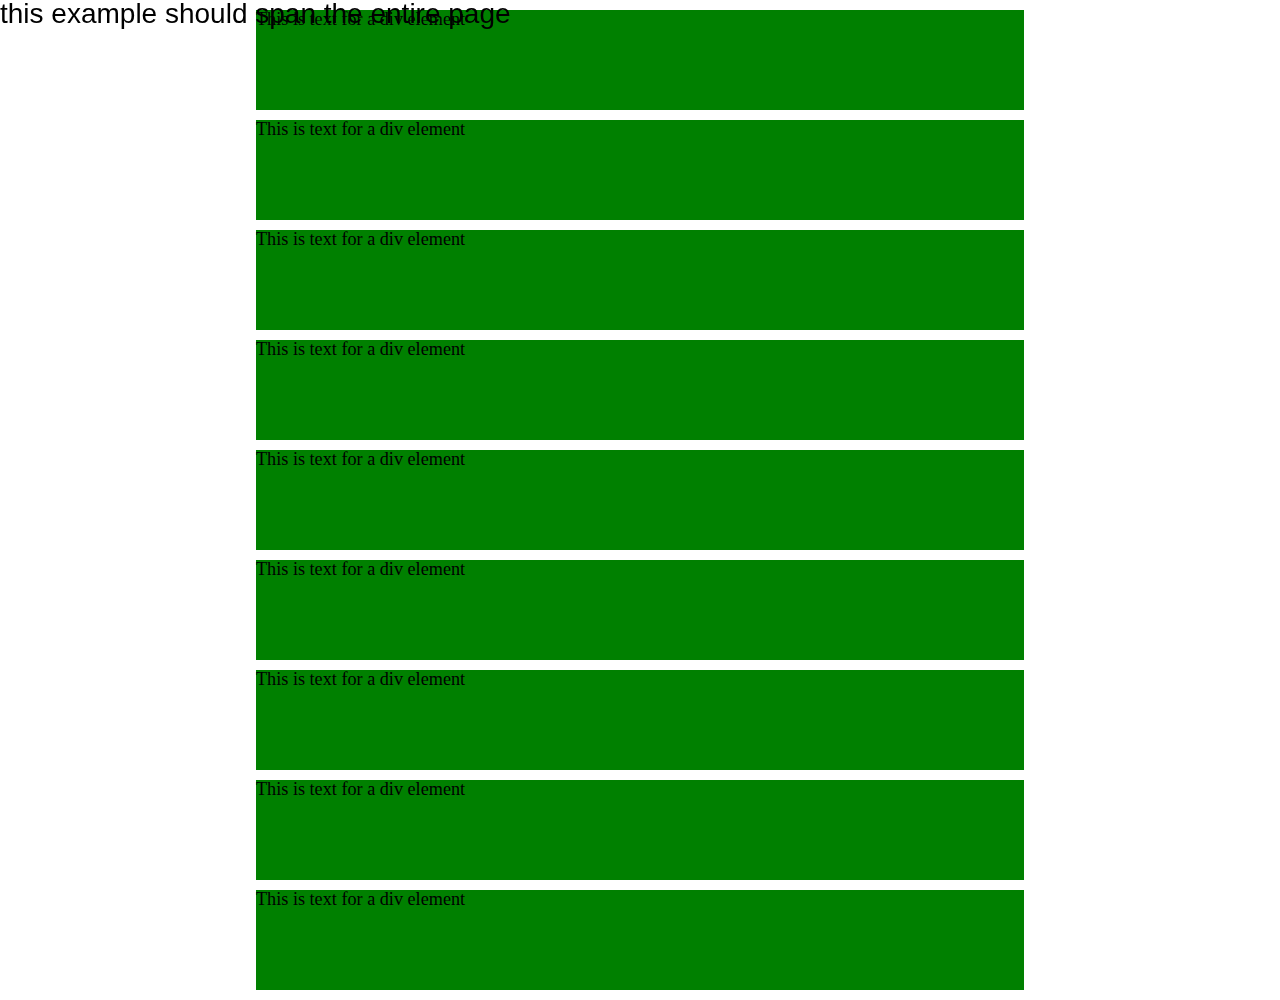
==== css-exercise-one/index.html @ a3abd3b3 "EDITED EXERCISE ONE" ====
<!DOCTYPE html>
<html>
  <head>
    <meta charset="utf-8">
    <title></title>
    <link rel="stylesheet" href="css/style.css">
  </head>
  <body>
    <nav>
      <h1 class="example">this example should span the entire page</h1>
    </nav>
    <section>
      <div class="element">
        <h3>This is text for a div element</h3>
      </div>
      <div class="element">
        <h3>This is text for a div element</h3>
      </div>
      <div class="element">
        <h3>This is text for a div element</h3>
      </div>
      <div class="element">
        <h3>This is text for a div element</h3>
      </div>
      <div class="element">
        <h3>This is text for a div element</h3>
      </div>
      <div class="element">
        <h3>This is text for a div element</h3>
      </div>
      <div class="element" class="feature">
        <h3>This is text for a div element</h3>
      </div>
      <div class="element" class="feature">
        <h3>This is text for a div element</h3>
      </div>
      <div class="element" class="feature">
        <h3>This is text for a div element</h3>
      </div>
    </section>
  </body>
</html>
---- css-exercise-one/css/style.css ----
/* http://meyerweb.com/eric/tools/css/reset/
   v2.0 | 20110126
   License: none (public domain)
*/

html, body, div, span, applet, object, iframe,
h1, h2, h3, h4, h5, h6, p, blockquote, pre,
a, abbr, acronym, address, big, cite, code,
del, dfn, em, img, ins, kbd, q, s, samp,
small, strike, strong, sub, sup, tt, var,
b, u, i, center,
dl, dt, dd, ol, ul, li,
fieldset, form, label, legend,
table, caption, tbody, tfoot, thead, tr, th, td,
article, aside, canvas, details, embed,
figure, figcaption, footer, header, hgroup,
menu, nav, output, ruby, section, summary,
time, mark, audio, video {
	margin: 0;
	padding: 0;
	border: 0;
	font-size: 100%;
	font: inherit;
	vertical-align: baseline;
}
/* HTML5 display-role reset for older browsers */
article, aside, details, figcaption, figure,
footer, header, hgroup, menu, nav, section {
	display: block;
}
body {
	line-height: 1;
}
ol, ul {
	list-style: none;
}
blockquote, q {
	quotes: none;
}
blockquote:before, blockquote:after,
q:before, q:after {
	content: '';
	content: none;
}
table {
	border-collapse: collapse;
	border-spacing: 0;
}

/* original code revised*/

body {
  font-size: 14px;
}

nav {
  background color: yellow;
  height: 100px;
  margin-top: -10px;
  position: fixed;
  width: 100%;
}

section {
  margin: 0 auto;
  width: 60%;
}

h1 {
  font-family: sans-serif;
  font-size: 2em;
}

.example h3 {
  padding-top: 30px;
  text-align: center
}

h3 {
  font-size: 1.3em;
}

.element {
  background-color: green;
  height: 100px;
  margin: 10px 0;
  width: 100%;
}

/*code to change the last 3 to purple*/

.feature {
  background-color: purple;
  height: 100px;
  margin: 10px 0;
  width: 100%;
}
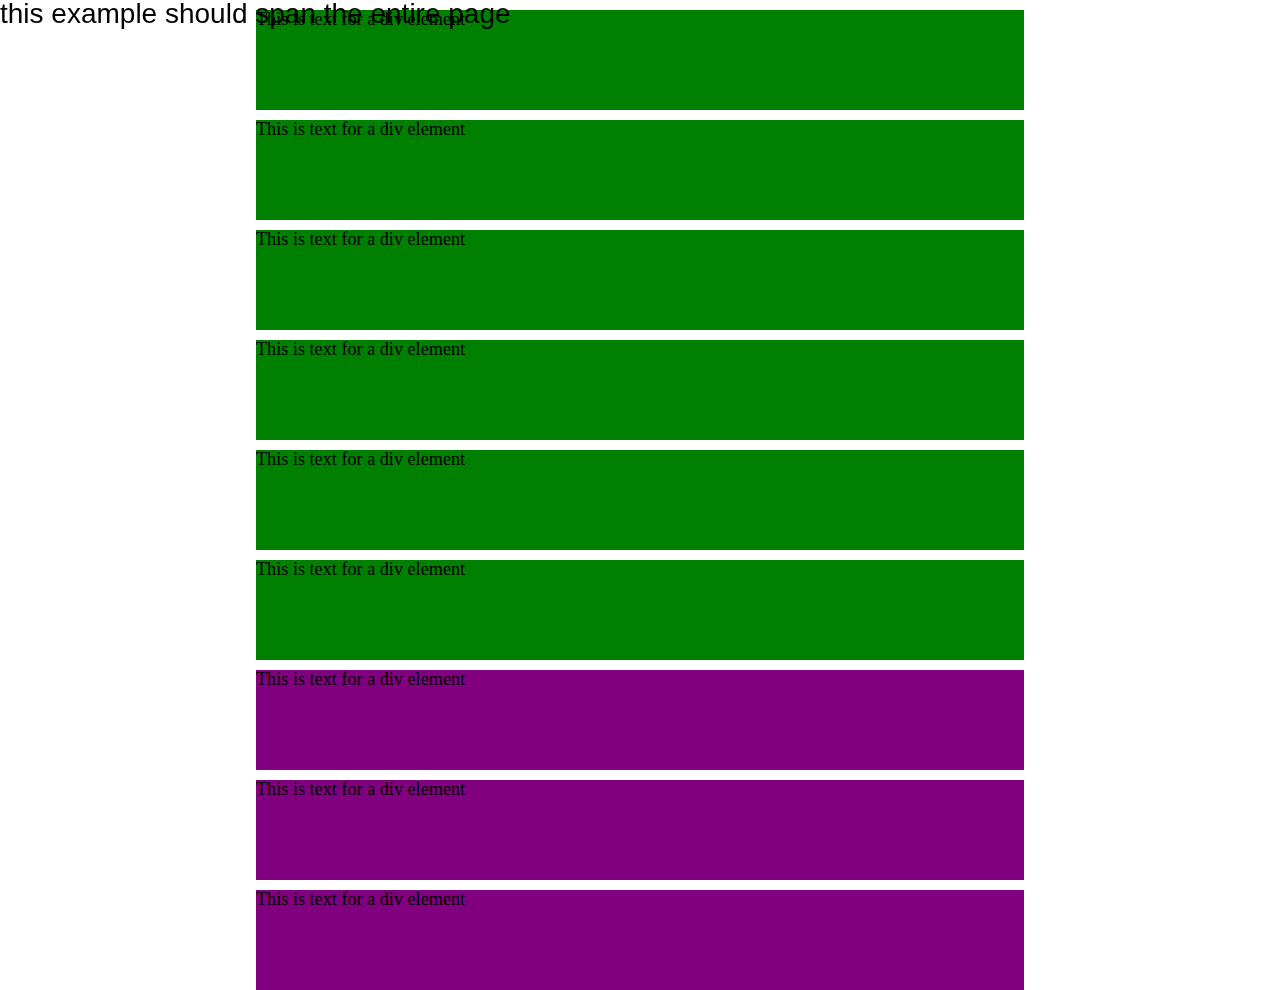
==== commit ae66e59a: "Edited exercise one-Final" ====
--- a/css-exercise-one/index.html
+++ b/css-exercise-one/index.html
@@ -28,13 +28,13 @@
       <div class="element">
         <h3>This is text for a div element</h3>
       </div>
-      <div class="element" class="feature">
+      <div class="element"> <div class="feature">
         <h3>This is text for a div element</h3>
       </div>
-      <div class="element" class="feature">
+      <div class="element"> <div class="feature">
         <h3>This is text for a div element</h3>
       </div>
-      <div class="element" class="feature">
+      <div class="element"> <div class="feature">
         <h3>This is text for a div element</h3>
       </div>
     </section>
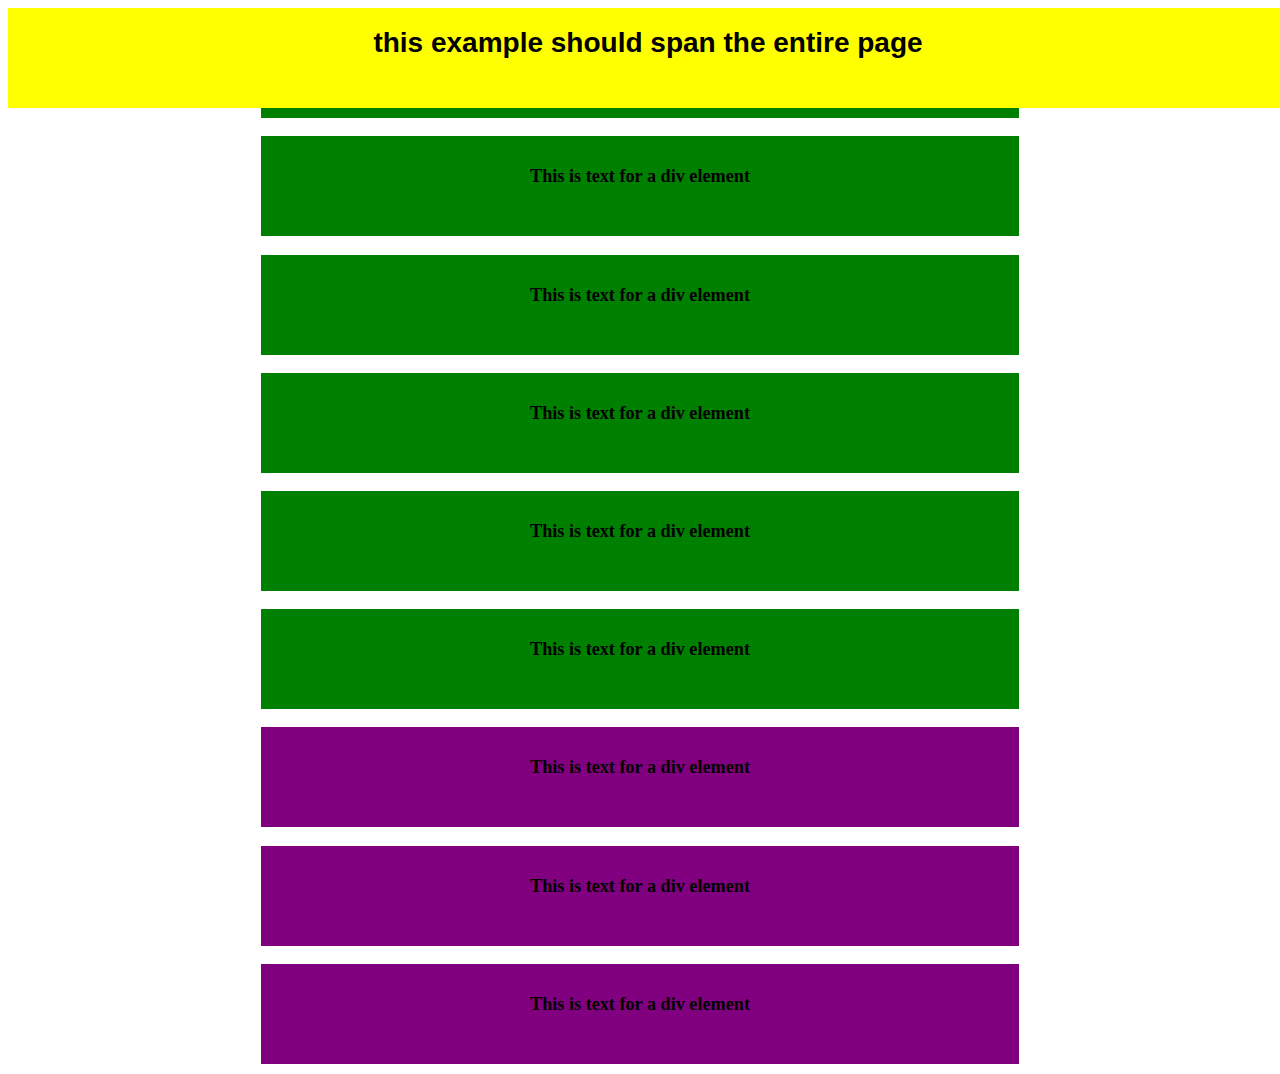
==== commit e9a16d8d: "Updated exercise 1" ====
--- a/css-exercise-one/index.html
+++ b/css-exercise-one/index.html
@@ -2,12 +2,13 @@
 <html>
   <head>
     <meta charset="utf-8">
-    <title></title>
+    <title>CSS Exercise One</title>
+    <link rel="stylesheet" href="css/reset.css">
     <link rel="stylesheet" href="css/style.css">
   </head>
   <body>
     <nav>
-      <h1 class="example">this example should span the entire page</h1>
+      <h1>this example should span the entire page</h1>
     </nav>
     <section>
       <div class="element">
@@ -28,13 +29,13 @@
       <div class="element">
         <h3>This is text for a div element</h3>
       </div>
-      <div class="element"> <div class="feature">
+      <div class="element feature">
         <h3>This is text for a div element</h3>
       </div>
-      <div class="element"> <div class="feature">
+      <div class="element feature">
         <h3>This is text for a div element</h3>
       </div>
-      <div class="element"> <div class="feature">
+      <div class="element feature">
         <h3>This is text for a div element</h3>
       </div>
     </section>
--- a/css-exercise-one/css/style.css
+++ b/css-exercise-one/css/style.css
@@ -1,52 +1,3 @@
-/* http://meyerweb.com/eric/tools/css/reset/
-   v2.0 | 20110126
-   License: none (public domain)
-*/
-
-html, body, div, span, applet, object, iframe,
-h1, h2, h3, h4, h5, h6, p, blockquote, pre,
-a, abbr, acronym, address, big, cite, code,
-del, dfn, em, img, ins, kbd, q, s, samp,
-small, strike, strong, sub, sup, tt, var,
-b, u, i, center,
-dl, dt, dd, ol, ul, li,
-fieldset, form, label, legend,
-table, caption, tbody, tfoot, thead, tr, th, td,
-article, aside, canvas, details, embed,
-figure, figcaption, footer, header, hgroup,
-menu, nav, output, ruby, section, summary,
-time, mark, audio, video {
-	margin: 0;
-	padding: 0;
-	border: 0;
-	font-size: 100%;
-	font: inherit;
-	vertical-align: baseline;
-}
-/* HTML5 display-role reset for older browsers */
-article, aside, details, figcaption, figure,
-footer, header, hgroup, menu, nav, section {
-	display: block;
-}
-body {
-	line-height: 1;
-}
-ol, ul {
-	list-style: none;
-}
-blockquote, q {
-	quotes: none;
-}
-blockquote:before, blockquote:after,
-q:before, q:after {
-	content: '';
-	content: none;
-}
-table {
-	border-collapse: collapse;
-	border-spacing: 0;
-}
-
 /* original code revised*/
 
 body {
@@ -54,7 +5,7 @@
 }
 
 nav {
-  background color: yellow;
+  background-color: yellow;
   height: 100px;
   margin-top: -10px;
   position: fixed;
@@ -68,15 +19,13 @@
 
 h1 {
   font-family: sans-serif;
+  text-align: center;
   font-size: 2em;
 }
 
-.example h3 {
+h3 {
   padding-top: 30px;
-  text-align: center
-}
-
-h3 {
+  text-align: center;
   font-size: 1.3em;
 }
 
@@ -91,7 +40,4 @@
 
 .feature {
   background-color: purple;
-  height: 100px;
-  margin: 10px 0;
-  width: 100%;
 }
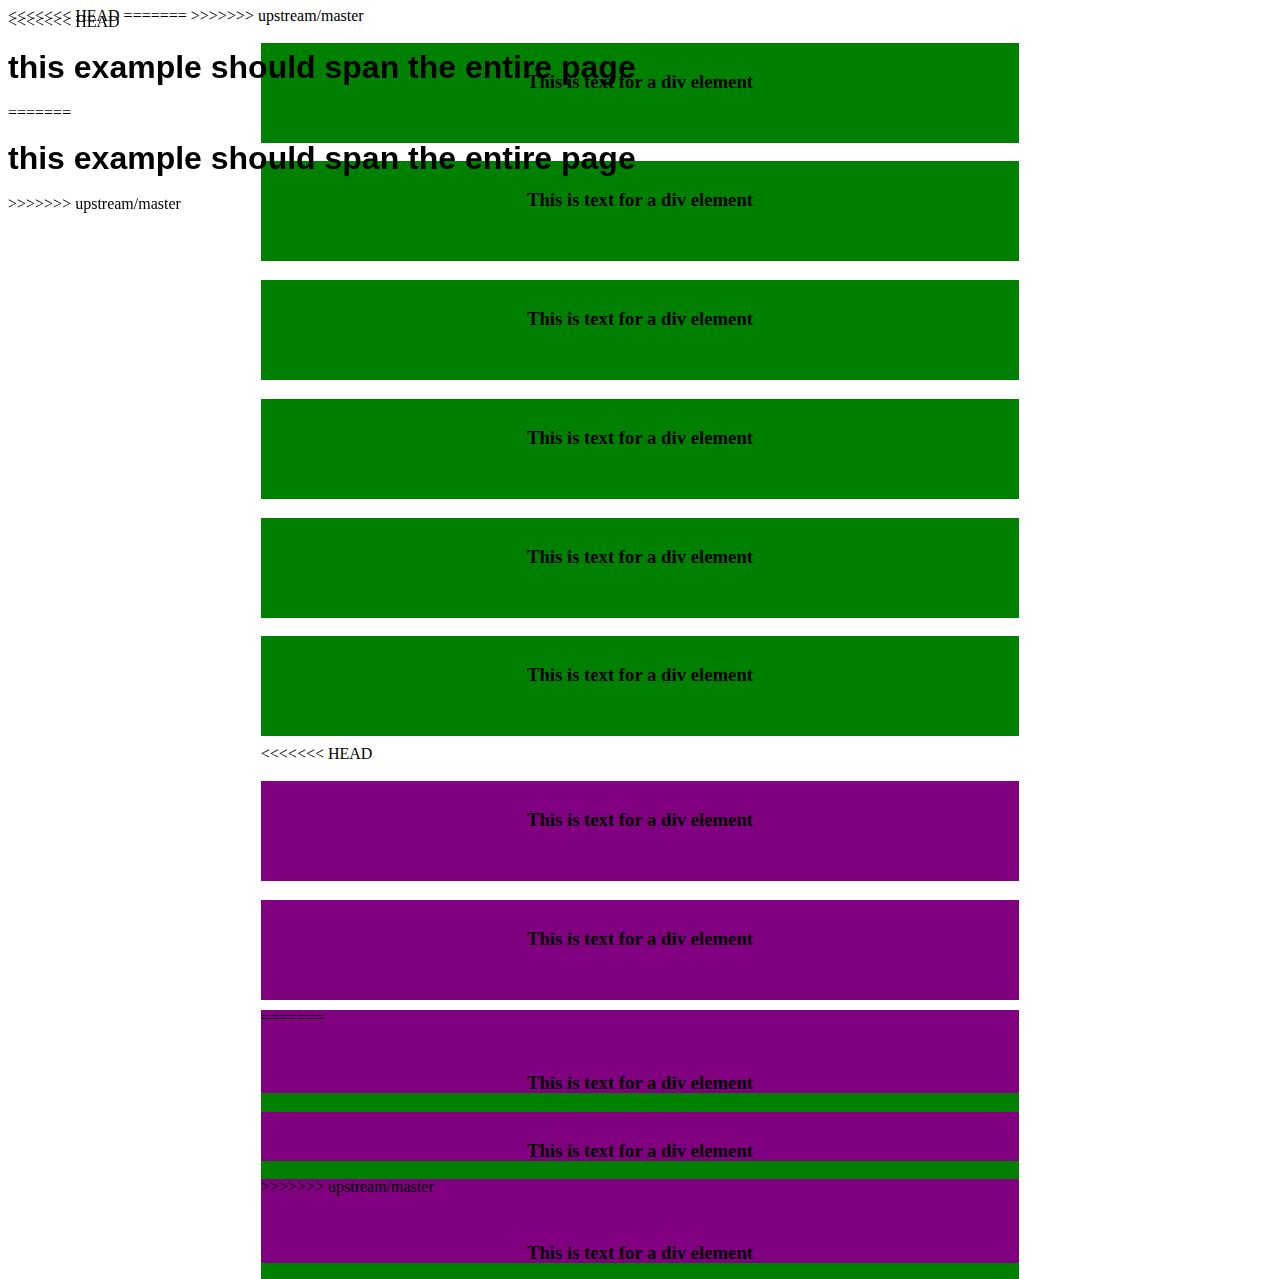
==== commit 4dfc0caa: "updated exercise 1" ====
--- a/css-exercise-one/index.html
+++ b/css-exercise-one/index.html
@@ -2,13 +2,21 @@
 <html>
   <head>
     <meta charset="utf-8">
+<<<<<<< HEAD
     <title>CSS Exercise One</title>
     <link rel="stylesheet" href="css/reset.css">
+=======
+    <title></title>
+>>>>>>> upstream/master
     <link rel="stylesheet" href="css/style.css">
   </head>
   <body>
     <nav>
+<<<<<<< HEAD
       <h1>this example should span the entire page</h1>
+=======
+      <h1 class="example">this example should span the entire page</h1>
+>>>>>>> upstream/master
     </nav>
     <section>
       <div class="element">
@@ -29,6 +37,7 @@
       <div class="element">
         <h3>This is text for a div element</h3>
       </div>
+<<<<<<< HEAD
       <div class="element feature">
         <h3>This is text for a div element</h3>
       </div>
@@ -36,6 +45,15 @@
         <h3>This is text for a div element</h3>
       </div>
       <div class="element feature">
+=======
+      <div class="element"> <div class="feature">
+        <h3>This is text for a div element</h3>
+      </div>
+      <div class="element"> <div class="feature">
+        <h3>This is text for a div element</h3>
+      </div>
+      <div class="element"> <div class="feature">
+>>>>>>> upstream/master
         <h3>This is text for a div element</h3>
       </div>
     </section>
--- a/css-exercise-one/css/style.css
+++ b/css-exercise-one/css/style.css
@@ -1,3 +1,55 @@
+<<<<<<< HEAD
+=======
+/* http://meyerweb.com/eric/tools/css/reset/
+   v2.0 | 20110126
+   License: none (public domain)
+*/
+
+html, body, div, span, applet, object, iframe,
+h1, h2, h3, h4, h5, h6, p, blockquote, pre,
+a, abbr, acronym, address, big, cite, code,
+del, dfn, em, img, ins, kbd, q, s, samp,
+small, strike, strong, sub, sup, tt, var,
+b, u, i, center,
+dl, dt, dd, ol, ul, li,
+fieldset, form, label, legend,
+table, caption, tbody, tfoot, thead, tr, th, td,
+article, aside, canvas, details, embed,
+figure, figcaption, footer, header, hgroup,
+menu, nav, output, ruby, section, summary,
+time, mark, audio, video {
+	margin: 0;
+	padding: 0;
+	border: 0;
+	font-size: 100%;
+	font: inherit;
+	vertical-align: baseline;
+}
+/* HTML5 display-role reset for older browsers */
+article, aside, details, figcaption, figure,
+footer, header, hgroup, menu, nav, section {
+	display: block;
+}
+body {
+	line-height: 1;
+}
+ol, ul {
+	list-style: none;
+}
+blockquote, q {
+	quotes: none;
+}
+blockquote:before, blockquote:after,
+q:before, q:after {
+	content: '';
+	content: none;
+}
+table {
+	border-collapse: collapse;
+	border-spacing: 0;
+}
+
+>>>>>>> upstream/master
 /* original code revised*/
 
 body {
@@ -5,7 +57,11 @@
 }
 
 nav {
+<<<<<<< HEAD
   background-color: yellow;
+=======
+  background color: yellow;
+>>>>>>> upstream/master
   height: 100px;
   margin-top: -10px;
   position: fixed;
@@ -19,6 +75,7 @@
 
 h1 {
   font-family: sans-serif;
+<<<<<<< HEAD
   text-align: center;
   font-size: 2em;
 }
@@ -26,6 +83,17 @@
 h3 {
   padding-top: 30px;
   text-align: center;
+=======
+  font-size: 2em;
+}
+
+.example h3 {
+  padding-top: 30px;
+  text-align: center
+}
+
+h3 {
+>>>>>>> upstream/master
   font-size: 1.3em;
 }
 
@@ -40,4 +108,10 @@
 
 .feature {
   background-color: purple;
+<<<<<<< HEAD
+=======
+  height: 100px;
+  margin: 10px 0;
+  width: 100%;
+>>>>>>> upstream/master
 }
